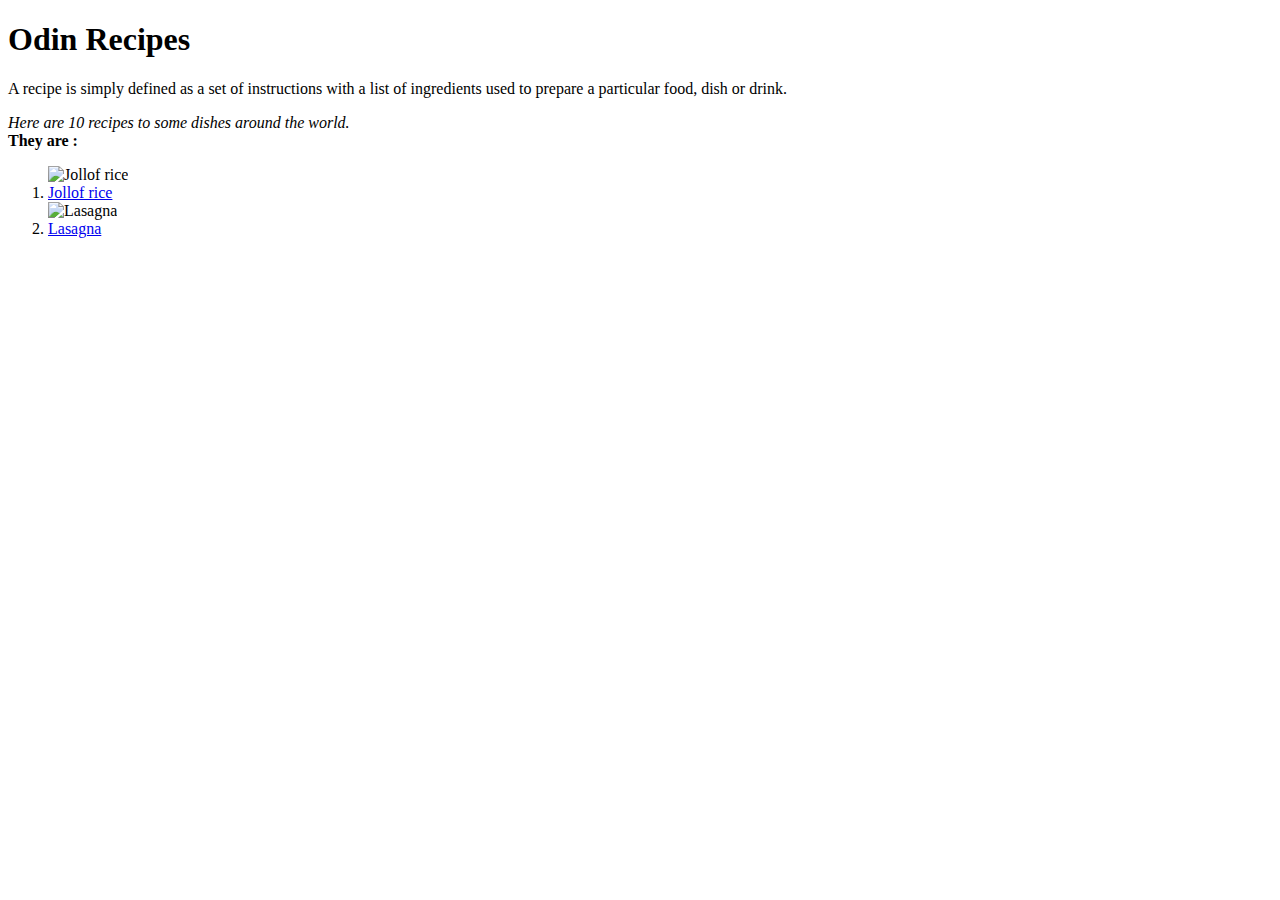
==== index.html @ 3e5cf4e5 "feat: Initial commit" ====
<!DOCTYPE html>
<html lang="en">
<head>
    <meta charset="UTF-8">
    <meta name="viewport" content="width=device-width, initial-scale=1.0">
    <title>Recipes</title>
</head>
<body>
    <h1>Odin Recipes</h1>
    <p>A recipe is simply defined as a set of instructions with a list of ingredients used to prepare a particular food, dish or drink.</p>
    <i>Here are 10 recipes to some dishes around the world.</i><br>
    <b>They are :</b>
    <ol>
        <img src="Jollof-img.webp" alt="Jollof rice" width="350" height="450">
        <li><a href=jollof-rice.html>Jollof rice</a></li>
        <img src="lasagna.webp" alt="Lasagna" width="350" height="350">
        <li><a href="lasagna.html">Lasagna</a></li>
    </ol>
</body>
</html>
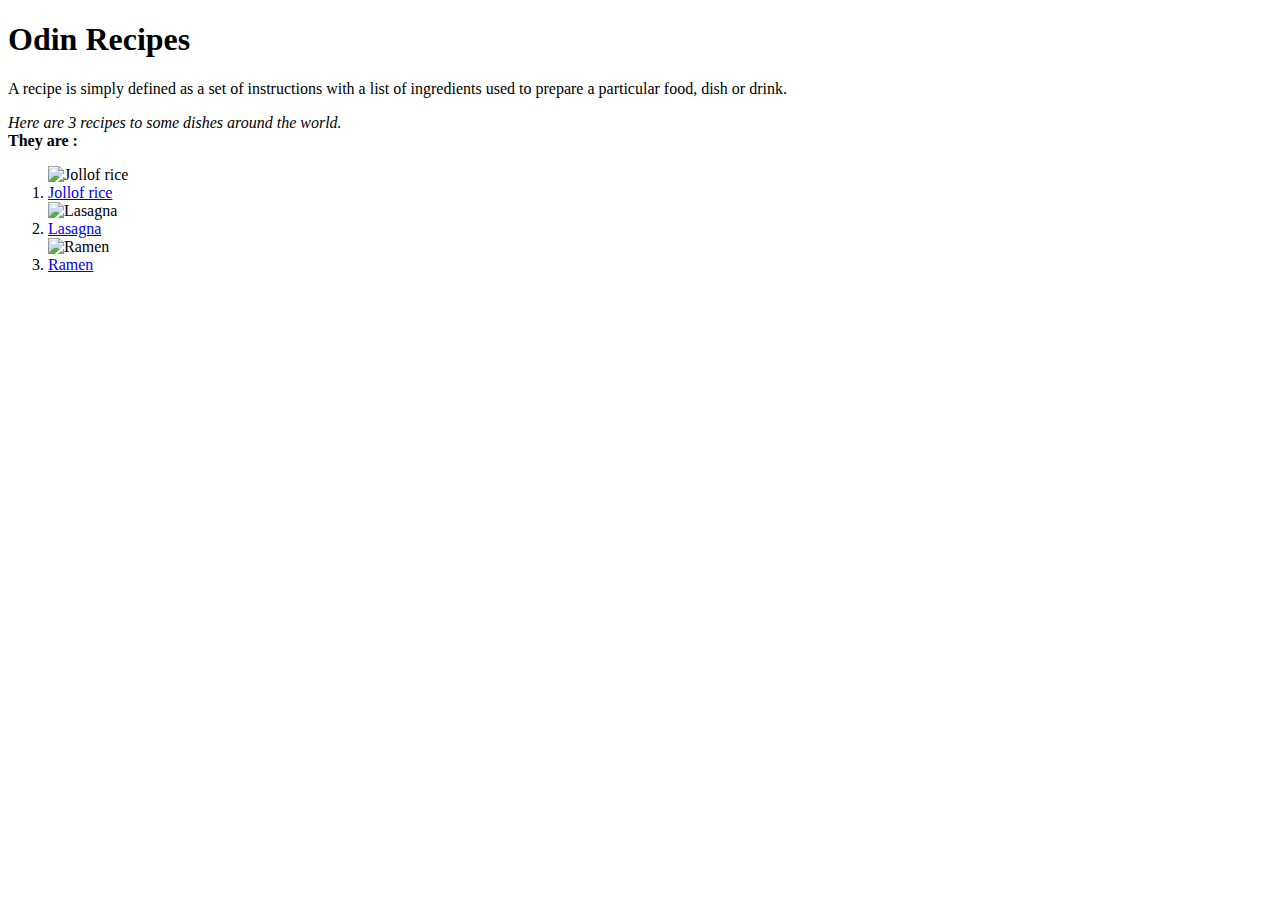
==== commit 2f09ac8f: "feat: Add link for ramen page" ====
--- a/index.html
+++ b/index.html
@@ -8,13 +8,15 @@
 <body>
     <h1>Odin Recipes</h1>
     <p>A recipe is simply defined as a set of instructions with a list of ingredients used to prepare a particular food, dish or drink.</p>
-    <i>Here are 10 recipes to some dishes around the world.</i><br>
+    <i>Here are 3 recipes to some dishes around the world.</i><br>
     <b>They are :</b>
     <ol>
         <img src="Jollof-img.webp" alt="Jollof rice" width="350" height="450">
         <li><a href=jollof-rice.html>Jollof rice</a></li>
         <img src="lasagna.webp" alt="Lasagna" width="350" height="350">
         <li><a href="lasagna.html">Lasagna</a></li>
+        <img src="ramen.jpg" alt="Ramen" width="350" height="400">
+        <li><a href="ramen.html">Ramen</a></li>
     </ol>
 </body>
 </html>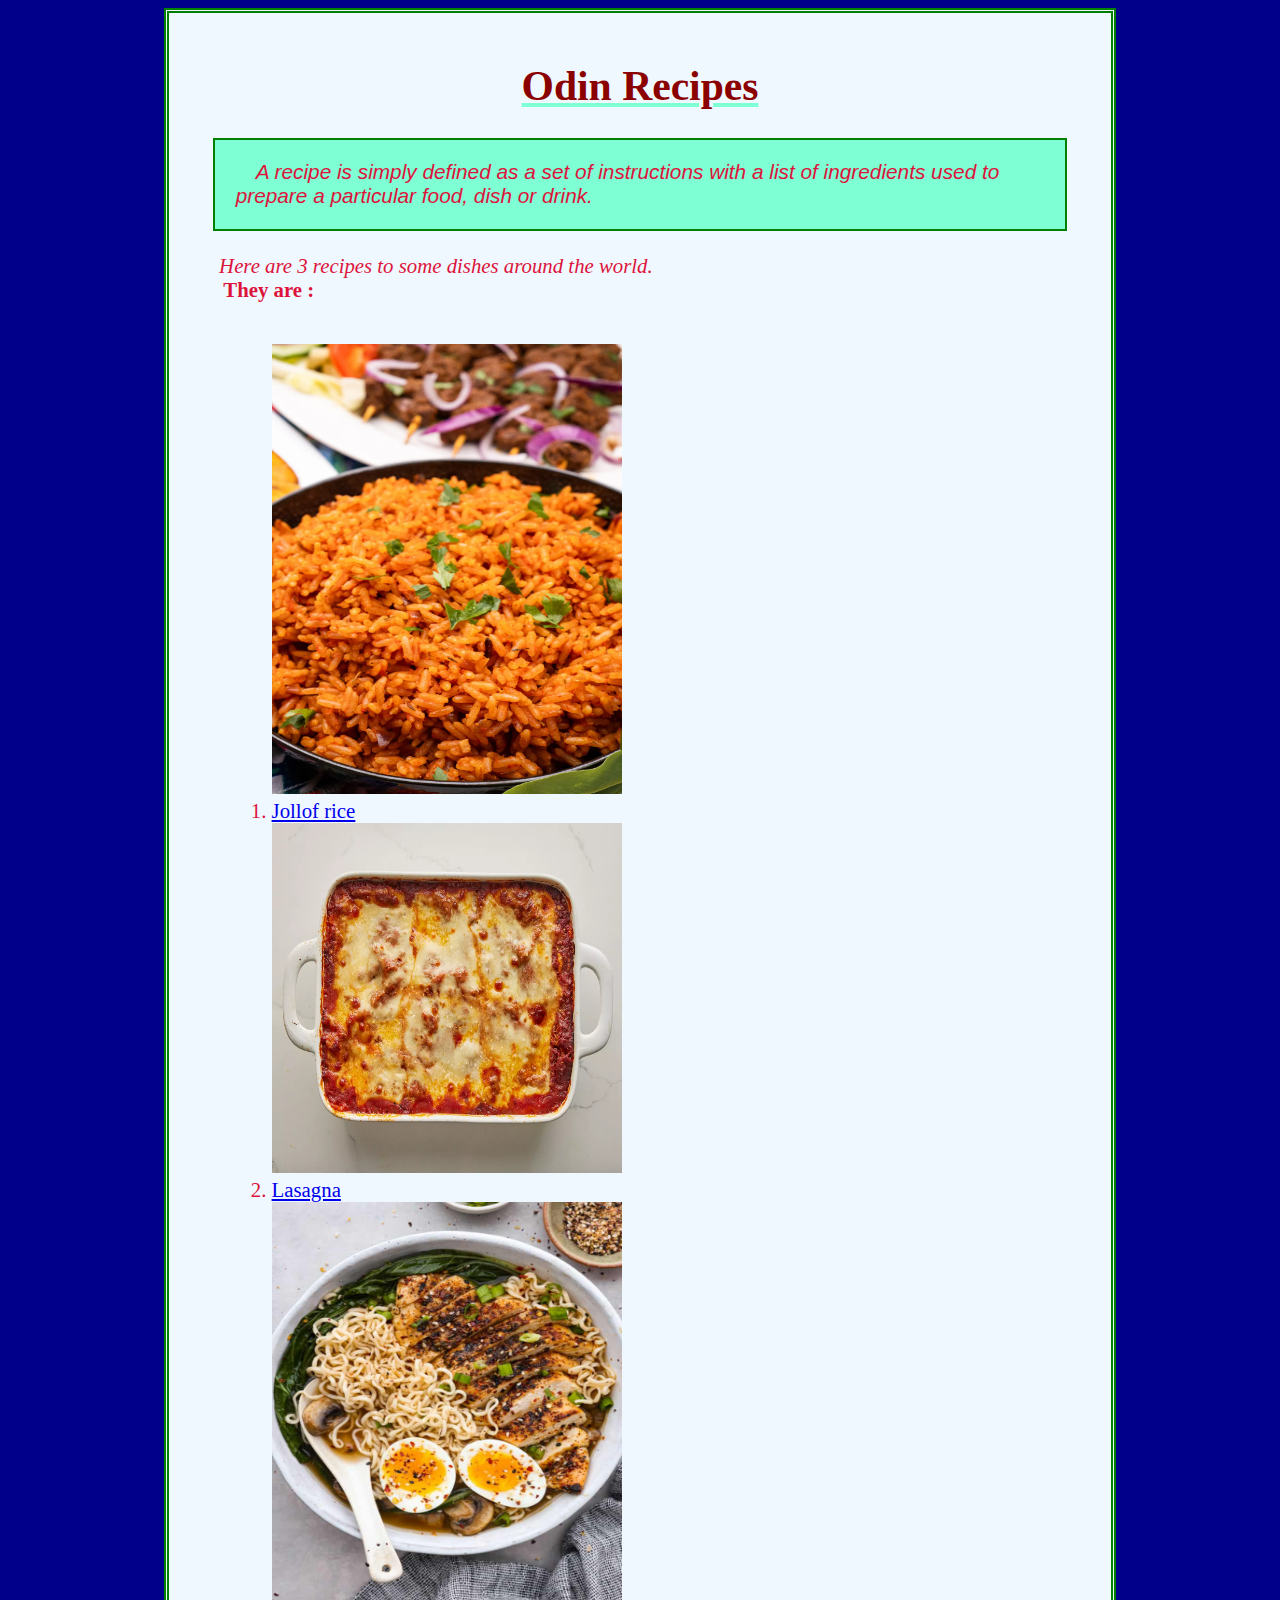
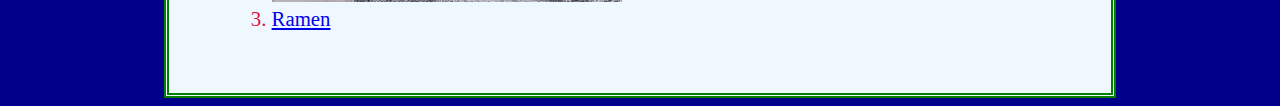
==== commit 1eadcb83: "feat: add initial css styling to html" ====
--- a/index.html
+++ b/index.html
@@ -3,20 +3,25 @@
 <head>
     <meta charset="UTF-8">
     <meta name="viewport" content="width=device-width, initial-scale=1.0">
+    <link rel="stylesheet" href="index.css">
     <title>Recipes</title>
 </head>
 <body>
+  <div class="container">
     <h1>Odin Recipes</h1>
     <p>A recipe is simply defined as a set of instructions with a list of ingredients used to prepare a particular food, dish or drink.</p>
     <i>Here are 3 recipes to some dishes around the world.</i><br>
     <b>They are :</b>
-    <ol>
+    <div>
+      <ol>
         <img src="Jollof-img.webp" alt="Jollof rice" width="350" height="450">
         <li><a href=jollof-rice.html>Jollof rice</a></li>
         <img src="lasagna.webp" alt="Lasagna" width="350" height="350">
         <li><a href="lasagna.html">Lasagna</a></li>
         <img src="ramen.jpg" alt="Ramen" width="350" height="400">
         <li><a href="ramen.html">Ramen</a></li>
-    </ol>
+      </ol>
+    </div>
+  </div>
 </body>
 </html>--- a/index.css
+++ b/index.css
@@ -0,0 +1,44 @@
+body {
+    background-color: darkblue;
+    font-size: 1.3em;
+}
+
+h1 {
+    color: darkred;
+    text-decoration: underline;
+    text-align: center;
+    text-decoration-color: aquamarine;
+}
+
+p {
+    border: 2px solid green;
+    background-color: aquamarine;
+    margin: 1.1em;
+    padding: 1.0em;
+    width: 0 auto;
+    text-indent: 20px;
+    font-style: italic;
+    font-family: 'Franklin Gothic Medium', 'Arial Narrow', Arial, sans-serif;
+}
+
+i {
+    width: 1.2em;
+    margin: 1.4em;
+}
+
+div {
+    margin: 2em ;
+}
+
+b {
+    margin: 1.6em;
+}
+
+.container {
+    border: 5px double green;
+    width: 900px;
+    margin: 0 auto;
+    padding: 1em;
+    background-color: aliceblue;
+    color: crimson;
+}